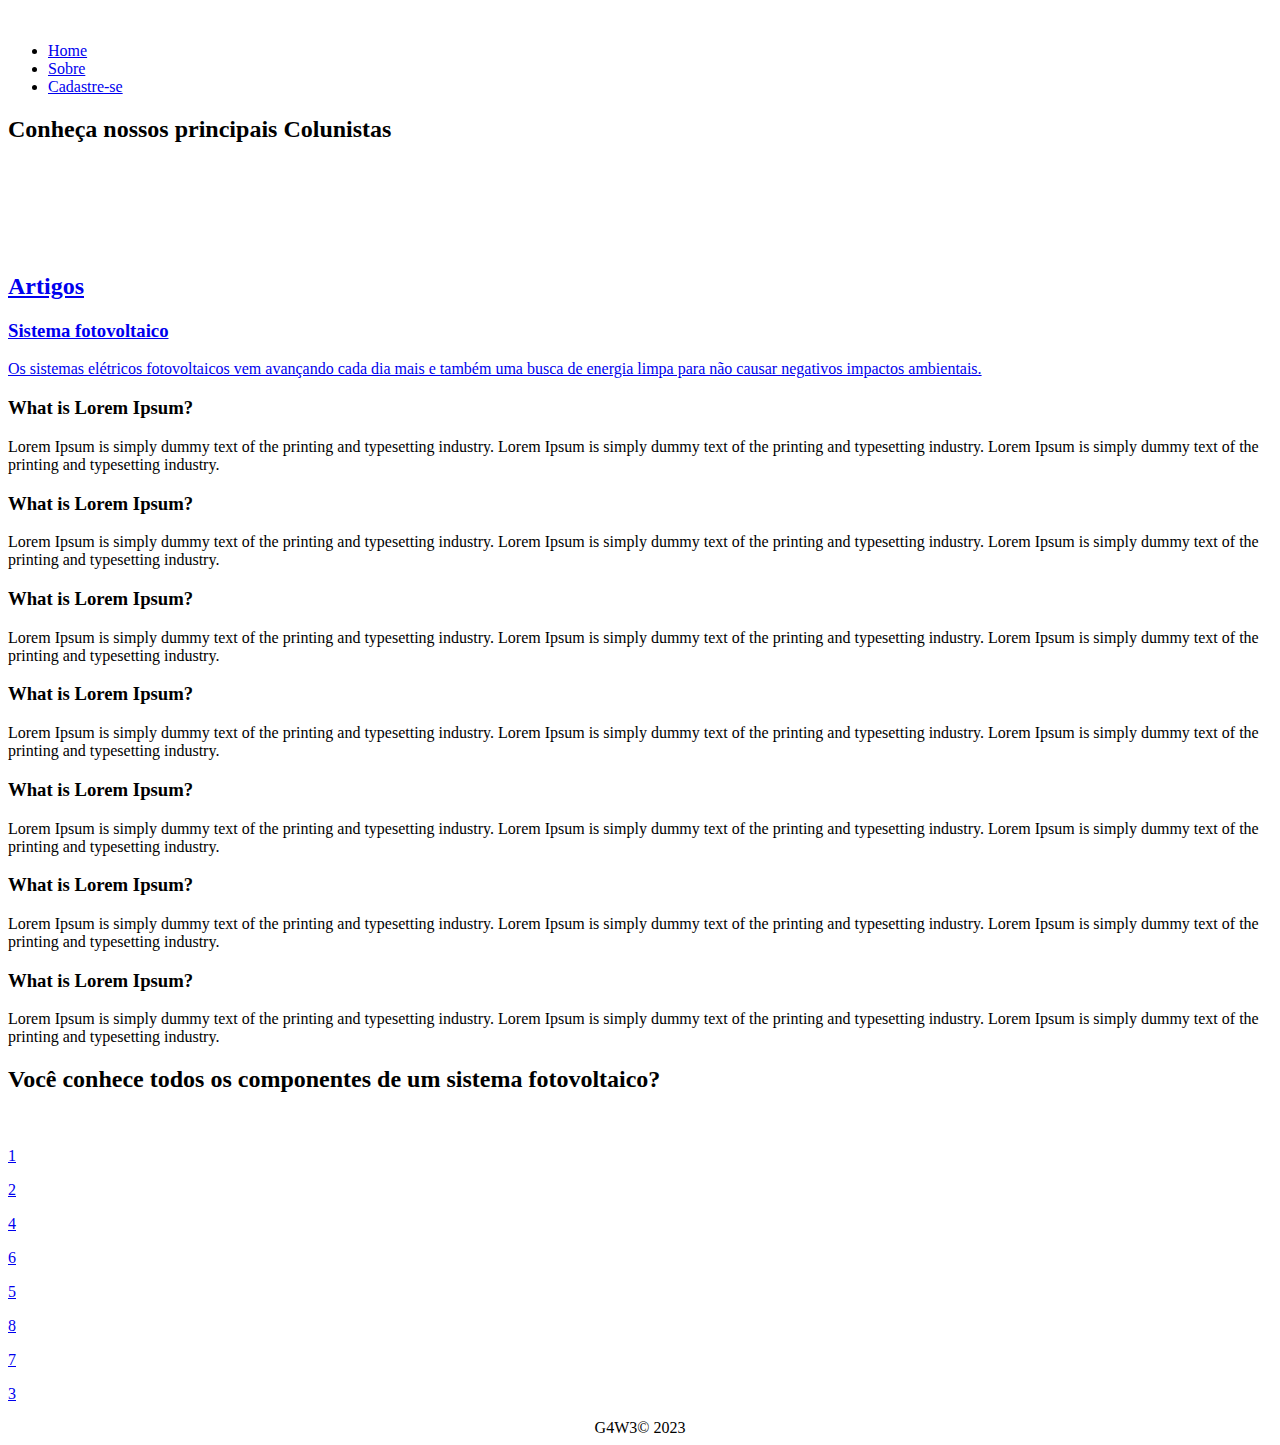
==== html/index.html @ d3e7cb4c "header dos arquivos sobre e ler_artigos atualizados" ====
<!DOCTYPE html>
<html lang="pt-br">
  <head>
    <meta charset="UTF-8" />
    <meta http-equiv="X-UA-Compatible" content="IE=edge" />
    <meta name="viewport" content="width=device-width, initial-scale=1.0" />
    <title>Fotovolts News | Home</title>
    <link rel="stylesheet" href="./css/reset.css" />
    <link rel="stylesheet" href="./css/header.css" />
    <link rel="stylesheet" href="./css/main.css" />
    <link rel="preconnect" href="https://fonts.googleapis.com" />
    <link rel="preconnect" href="https://fonts.gstatic.com" crossorigin />
    <link
      href="https://fonts.googleapis.com/css2?family=Quicksand&display=swap"
      rel="stylesheet"
    />
    <link rel="shortcut icon" href="./ico/favicom.ico" type="image/x-icon">
    <link rel="stylesheet" href="./css/footer.css" />
  </head>
  <body>
    <header>
      <div class="logo-container">
        <div class="logo-container__img">
          <img src="./img/logo.svg" alt="" />
          <img src="./img/logo-letter.svg" alt="" />
        </div>
        <nav>
          <ul>
            <li><a href="#">Home</a></li>
            <li><a href="./html/sobre.html">Sobre</a></li>
            <li><a href="./html/cadastro.html">Cadastre-se</a></li>
          </ul>
        </nav>
      </div>
    </header>
    <main>
      <section class="first-container">
        <div class="first-container__img"></div>
        <div class="first-container__principais-colunistas">
          <h2 class="first-container__principais-colunistas-title">
            Conheça nossos principais Colunistas
          </h2>
          <div class="first-container__principais-colunistas-perfil">
            <div class="first-container__principais-colunistas-perfil-img">
              <img src="./img/perfil-01.webp" alt="" />
            </div>
            <div class="first-container__principais-colunistas-perfil-img">
              <img src="./img/perfil-02.jpeg" alt="" />
            </div>
            <div class="first-container__principais-colunistas-perfil-img">
              <img src="./img/perfil-03.jpeg" alt="" />
            </div>
            <div class="first-container__principais-colunistas-perfil-img">
              <img src="./img/perfil-04.jpeg" alt="" />
            </div>
            <div class="first-container__principais-colunistas-perfil-img">
              <img src="./img/perfil-05.webp" alt="" />
            </div>
          </div>
        </div>
      </section>
      <section class="second-container">
        <div>
          <h2 class="second-container__articles-title artigos-title">
            <a href="./html/artigos.html">Artigos</a>
          </h2>
        </div>
        <div class="second-container__articles-column">
          <div>
            <div class="second-container__articles-column_left-item">
              <a href="./html/ler-artigo.html">
              <div
                class="second-container__articles-column_left-item-img-01"
              ></div>
              <div class="second-container__articles-column_left-item-desc">
                <h3
                  class="second-container__articles-column_left-item-desc_title"
                >
                  Sistema fotovoltaico
                </h3>
                <p>
                    Os sistemas elétricos fotovoltaicos vem avançando cada dia
                    mais e também uma busca de energia limpa para não causar
                    negativos impactos ambientais.
                  </a>
                </p>
              </div>
            </div>
            <div class="second-container__articles-column_left-item">
              <div
                class="second-container__articles-column_left-item-img-02"
              ></div>
              <div class="second-container__articles-column_left-item-desc">
                <h3
                  class="second-container__articles-column_left-item-desc_title"
                >
                  What is Lorem Ipsum?
                </h3>
                <p>
                  Lorem Ipsum is simply dummy text of the printing and
                  typesetting industry. Lorem Ipsum is simply dummy text of the
                  printing and typesetting industry. Lorem Ipsum is simply dummy
                  text of the printing and typesetting industry.
                </p>
              </div>
            </div>
            <div class="second-container__articles-column_left-item">
              <div
                class="second-container__articles-column_left-item-img-03"
              ></div>
              <div class="second-container__articles-column_left-item-desc">
                <h3
                  class="second-container__articles-column_left-item-desc_title"
                >
                  What is Lorem Ipsum?
                </h3>
                <p>
                  Lorem Ipsum is simply dummy text of the printing and
                  typesetting industry. Lorem Ipsum is simply dummy text of the
                  printing and typesetting industry. Lorem Ipsum is simply dummy
                  text of the printing and typesetting industry.
                </p>
              </div>
            </div>
            <div class="second-container__articles-column_left-item">
              <div
                class="second-container__articles-column_left-item-img-04"
              ></div>
              <div class="second-container__articles-column_left-item-desc">
                <h3
                  class="second-container__articles-column_left-item-desc_title"
                >
                  What is Lorem Ipsum?
                </h3>
                <p>
                  Lorem Ipsum is simply dummy text of the printing and
                  typesetting industry. Lorem Ipsum is simply dummy text of the
                  printing and typesetting industry. Lorem Ipsum is simply dummy
                  text of the printing and typesetting industry.
                </p>
              </div>
            </div>
          </div>
          <div>
            <div class="second-container__articles-column_right-item">
              <div
                class="second-container__articles-column_right-item-img-01"
              ></div>
              <div class="second-container__articles-column_right-item-desc">
                <h3
                  class="second-container__articles-column_right-item-desc_title"
                >
                  What is Lorem Ipsum?
                </h3>
                <p>
                  Lorem Ipsum is simply dummy text of the printing and
                  typesetting industry. Lorem Ipsum is simply dummy text of the
                  printing and typesetting industry. Lorem Ipsum is simply dummy
                  text of the printing and typesetting industry.
                </p>
              </div>
            </div>
            <div class="second-container__articles-column_right-item">
              <div
                class="second-container__articles-column_right-item-img-02"
              ></div>
              <div class="second-container__articles-column_right-item-desc">
                <h3
                  class="second-container__articles-column_right-item-desc_title"
                >
                  What is Lorem Ipsum?
                </h3>
                <p>
                  Lorem Ipsum is simply dummy text of the printing and
                  typesetting industry. Lorem Ipsum is simply dummy text of the
                  printing and typesetting industry. Lorem Ipsum is simply dummy
                  text of the printing and typesetting industry.
                </p>
              </div>
            </div>
            <div class="second-container__articles-column_right-item">
              <div
                class="second-container__articles-column_right-item-img-03"
              ></div>
              <div class="second-container__articles-column_right-item-desc">
                <h3
                  class="second-container__articles-column_right-item-desc_title"
                >
                  What is Lorem Ipsum?
                </h3>
                <p>
                  Lorem Ipsum is simply dummy text of the printing and
                  typesetting industry. Lorem Ipsum is simply dummy text of the
                  printing and typesetting industry. Lorem Ipsum is simply dummy
                  text of the printing and typesetting industry.
                </p>
              </div>
            </div>
            <div class="second-container__articles-column_right-item">
              <div
                class="second-container__articles-column_right-item-img-04"
              ></div>
              <div class="second-container__articles-column_right-item-desc">
                <h3
                  class="second-container__articles-column_right-item-desc_title"
                >
                  What is Lorem Ipsum?
                </h3>
                <p>
                  Lorem Ipsum is simply dummy text of the printing and
                  typesetting industry. Lorem Ipsum is simply dummy text of the
                  printing and typesetting industry. Lorem Ipsum is simply dummy
                  text of the printing and typesetting industry.
                </p>
              </div>
            </div>
          </div>
        </div>
      </section>
      <section class="third-container">
        <h2 class="third-container__title">
          Você conhece todos os componentes de um sistema fotovoltaico?
        </h2>
        <a href="./html/componentes.html">
          <div class="design">
            <div class="circulo-borda"></div>
            <div class="circulo-maior">
              <img class="sun" src="./img/sun.png" alt="" />
            </div>
            <div class="circulo-menor-1"><p class="circulo-texto">1</p></div>
            <div class="circulo-menor-2"><p class="circulo-texto">2</p></div>
            <div class="circulo-menor-3"><p class="circulo-texto">4</p></div>
            <div class="circulo-menor-4"><p class="circulo-texto">6</p></div>
            <div class="circulo-menor-5"><p class="circulo-texto">5</p></div>
            <div class="circulo-menor-6"><p class="circulo-texto">8</p></div>
            <div class="circulo-menor-7"><p class="circulo-texto">7</p></div>
            <div class="circulo-menor-8"><p class="circulo-texto">3</p></div>
            <div class="tronco-1"></div>
            <div class="tronco-2"></div>
            <div class="tronco-3"></div>
            <div class="tronco-4"></div>
            <div class="tronco-5"></div>
            <div class="tronco-6"></div>
            <div class="tronco-7"></div>
            <div class="tronco-8"></div>
          </div>
        </a>
      </section>
    </main>
    <footer><center>G4W3&copy 2023</center></footer>
  </body>
</html>
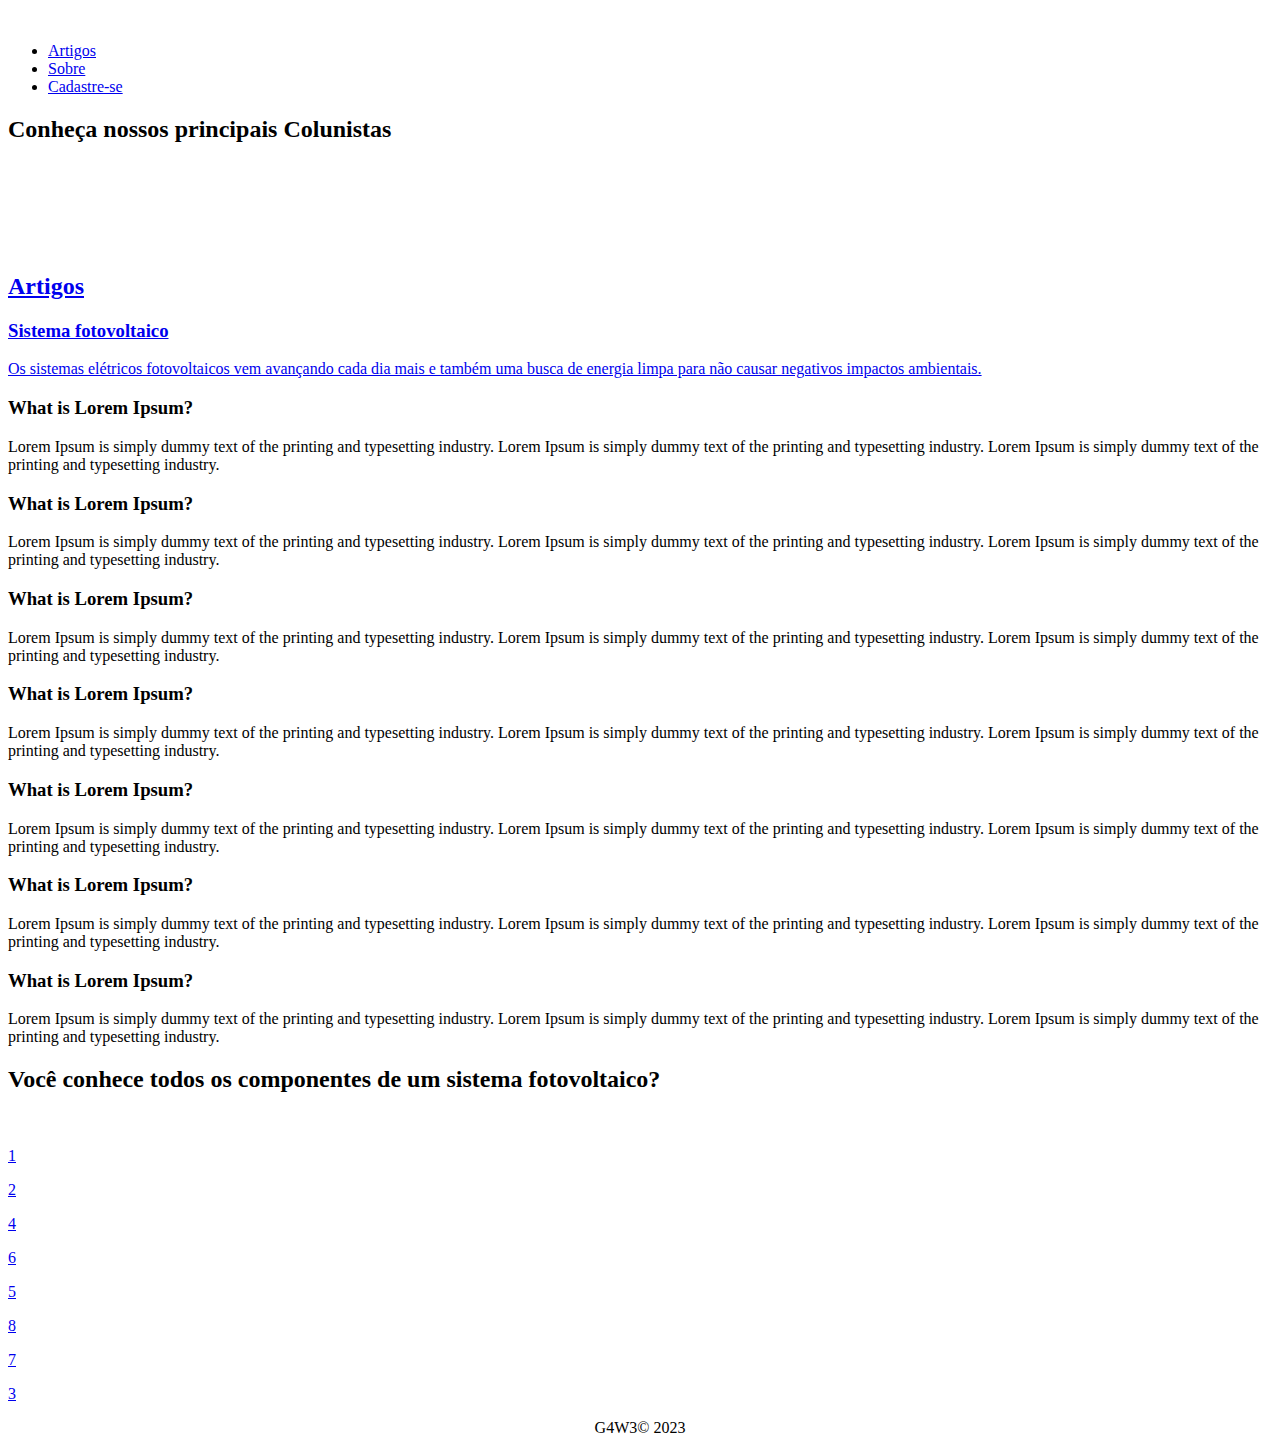
==== commit 425cc89a: "Feito a codificação em JS das páginas ler-artigos e Sobre" ====
--- a/html/index.html
+++ b/html/index.html
@@ -26,9 +26,9 @@
         </div>
         <nav>
           <ul>
-            <li><a href="#">Home</a></li>
-            <li><a href="./html/sobre.html">Sobre</a></li>
-            <li><a href="./html/cadastro.html">Cadastre-se</a></li>
+            <li><a href="../html/artigos.html">Artigos</a></li>
+            <li><a href="../html/sobre.html">Sobre</a></li>
+            <li><a href="../html/cadastro.html">Cadastre-se</a></li>
           </ul>
         </nav>
       </div>
